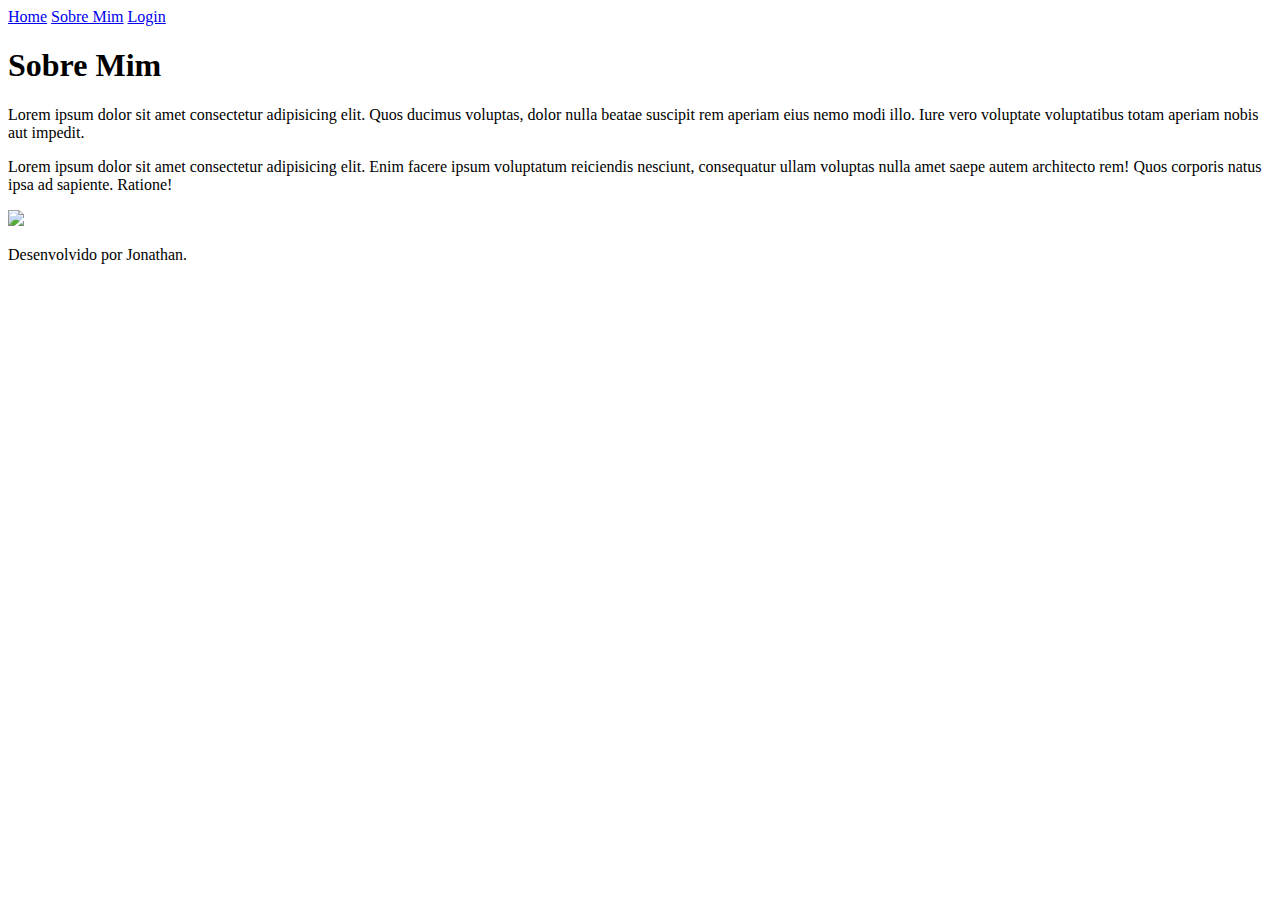
==== about.html @ 4f8874bb "Add files via upload" ====
<!DOCTYPE html>
<html lang="pt-br">
<head>
    <meta charset="UTF-8">
    <meta http-equiv="X-UA-Compatible" content="IE=edge">
    <meta name="viewport" content="width=device-width, initial-scale=1.0">
    <title>Sobre Mim</title>
    <link rel="stylesheet" href="./Estilos/style.css">

</head>
<body>
   
    <header class="cabecalho">
        <nav class="cabecalho-menu">
            <a class="cabecalho-link1" href="index.html">Home</a>
            <a class="cabecalho-link2" href="about.html">Sobre Mim</a>
            <a class="login" href="Login.html">Login</a>
   </header>
   <main class="apresentacao">
<section class="app">
    <H1 class="apptitulo">Sobre Mim</H1>    
    <p class="apptexto">Lorem ipsum dolor sit amet consectetur adipisicing elit. Quos ducimus voluptas, dolor nulla beatae suscipit rem aperiam eius nemo modi illo. Iure vero voluptate voluptatibus totam aperiam nobis aut impedit.</p>
    <p class="apptexto">Lorem ipsum dolor sit amet consectetur adipisicing elit. Enim facere ipsum voluptatum reiciendis nesciunt, consequatur ullam voluptas nulla amet saepe autem architecto rem! Quos corporis natus ipsa ad sapiente. Ratione!</p>
</section>
<img src="./assets/programador.png" class="img">

   </main>
   <footer>
    <p class="rodape">
        Desenvolvido por Jonathan.
    </p>
   </footer>
</body>
</html>
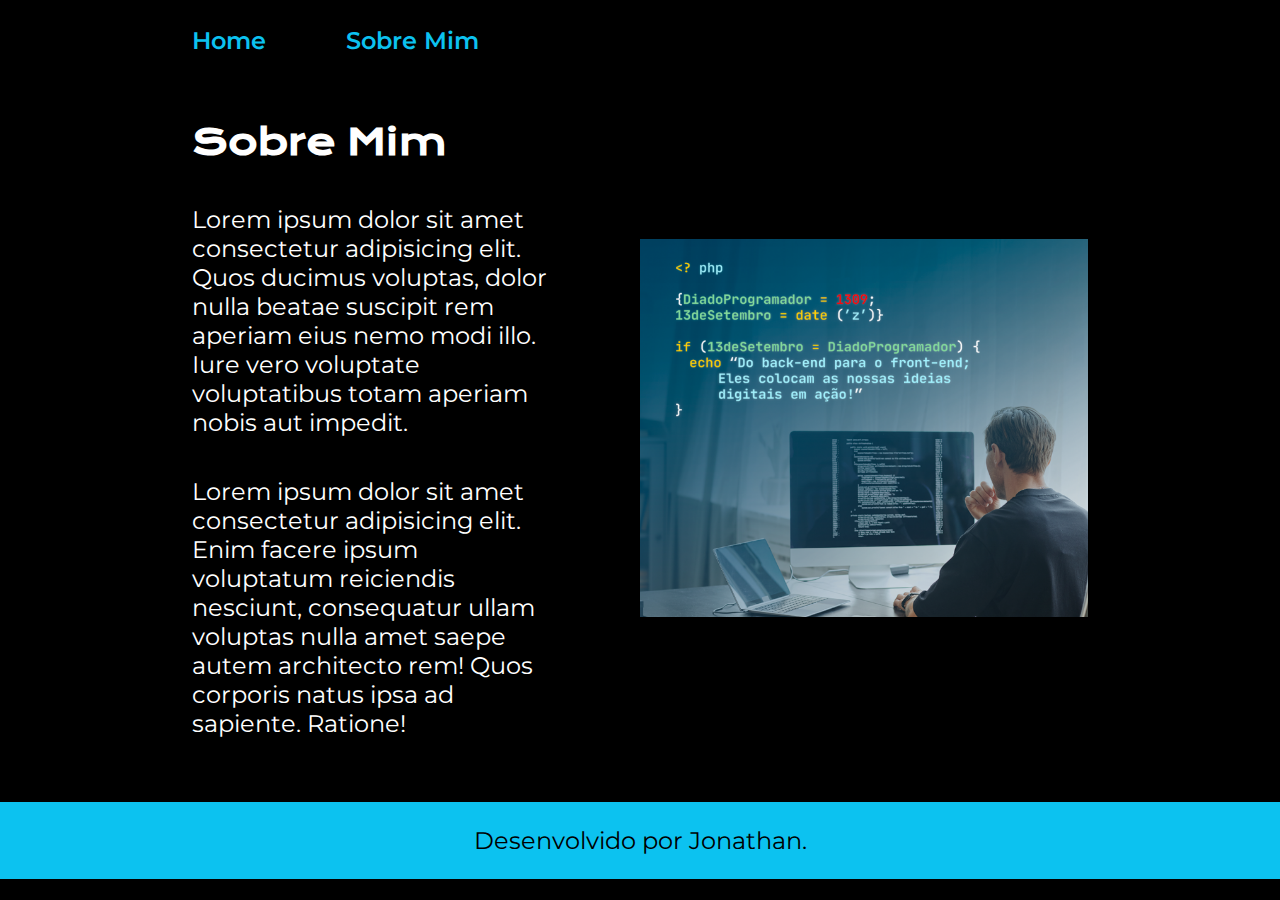
==== commit d36ad042: "Add files via upload" ====
--- a/about.html
+++ b/about.html
@@ -9,12 +9,11 @@
 
 </head>
 <body>
-   
-    <header class="cabecalho">
+       <header class="cabecalho">
         <nav class="cabecalho-menu">
             <a class="cabecalho-link1" href="index.html">Home</a>
             <a class="cabecalho-link2" href="about.html">Sobre Mim</a>
-            <a class="login" href="Login.html">Login</a>
+           
    </header>
    <main class="apresentacao">
 <section class="app">
--- a/Estilos/style.css
+++ b/Estilos/style.css
@@ -0,0 +1,160 @@
+
+  @import url('https://fonts.googleapis.com/css2?family=Krona+One&family=Montserrat&display=swap');
+
+
+:root{
+    --cor-primaria: #000000;
+    --cor-secundaria:#ffffff;
+    --cor-terciaria: #0cc2f0;
+    --cor-hover: #686465;
+
+    --fonte-principal: 'Krona One', sans-serif;
+    --fonte-secundaria: 'Montserrat', sans-serif;
+}
+* {
+    margin: 0;
+    padding: 0
+;
+}
+
+body {
+    box-sizing: border-box;
+    background-color: var(--cor-primaria);
+    color: var(--cor-secundaria)
+}
+.Destaque-titulo {
+    color: var(--cor-terciaria)
+}
+.apresentacao {
+    padding: 5% 15%;
+    display: flex;
+    align-items: center;
+    justify-content: space-between;
+    gap: 82px;
+}
+.cabecalho-menu{
+    display: flex;
+    gap: 80px;
+}
+.cabecalho{
+    padding: 2% 0% 0% 15% ;
+}
+.cabecalho-link1{
+    font-family: var(--fonte-secundaria);
+    font-size: 1.5rem;
+    font-weight: 600;
+    color: var(--cor-terciaria);
+    text-decoration: none;
+}
+.cabecalho-link1:hover {
+    
+    color: var(--cor-secundaria);
+    padding: 5px;
+    border-radius: 20%;
+}
+.cabecalho-link2{
+    font-family: var(--fonte-secundaria);
+    font-size: 1.5rem;
+    font-weight: 600;
+    color: var(--cor-terciaria);
+    text-decoration: none
+}
+.cabecalho-link2:hover {
+    
+    color: var(--cor-secundaria);
+    padding: 5px;
+    border-radius: 20%;
+}
+.login {
+    font-family: var(--fonte-secundaria);
+    font-size: 1.5rem;
+    font-weight: 600;
+    color: var(--cor-terciaria);
+    text-decoration: none;
+
+}
+.login:hover {
+   
+    color: var(--cor-secundaria);
+    padding: 5px;
+    border-radius: 20%;
+}
+.app {
+    width: 50%;
+    display: flex;
+    flex-direction: column;
+    gap: 40px;
+    
+}
+.apptitulo {
+    font-size: 2.25rem;
+    font-family: var(--fonte-principal);
+}
+.apptexto {
+    font-size: 1.5rem;
+    font-family: var(--fonte-secundaria);
+
+}
+.link {
+  display: flex;
+  justify-content: space-between;
+  flex-direction: column;
+  align-items: center;
+  gap: 32px;
+
+}
+.linksubtit{
+    font-family: var(--fonte-principal);
+    font-weight: 400;
+    font-size: 1.5rem;
+}
+.linkbot {
+    /* background-color: #f3f3f3; */
+    width: 50%;
+    text-align: center;
+    border-radius: 8px;
+  padding: 21.5px 0px;
+    font-size: 1.5rem;
+    text-decoration: none;
+    color: var(--cor-secundaria);
+    font-family: var(--fonte-secundaria);
+    font-weight: 600;
+    border: 2px solid var(--cor-terciaria);
+    display: flex;
+justify-content: center;
+gap: 16px;
+
+}
+.linkbot:hover {
+    background-color: var(--cor-hover);
+    color: var(--cor-terciaria);
+    padding: 4%;
+}
+.rodape {
+    color: var(--cor-primaria);
+    background-color: var(--cor-terciaria);
+    padding: 24px;
+    text-align: center;
+    font-family: var(--fonte-secundaria);
+    font-size: 1.5rem;
+    font-weight: 400;
+
+}
+.img{ 
+   width: 50%;
+}
+@media (max-width: 1200px) {
+    .cabecalho{
+        padding: 10%;
+    }
+    .cabecalho-menu{
+        justify-content: center;
+    }
+    .apresentacao {flex-direction: column-reverse;
+        padding: 4%;
+    
+    }
+.app{
+    width: auto;
+}
+}